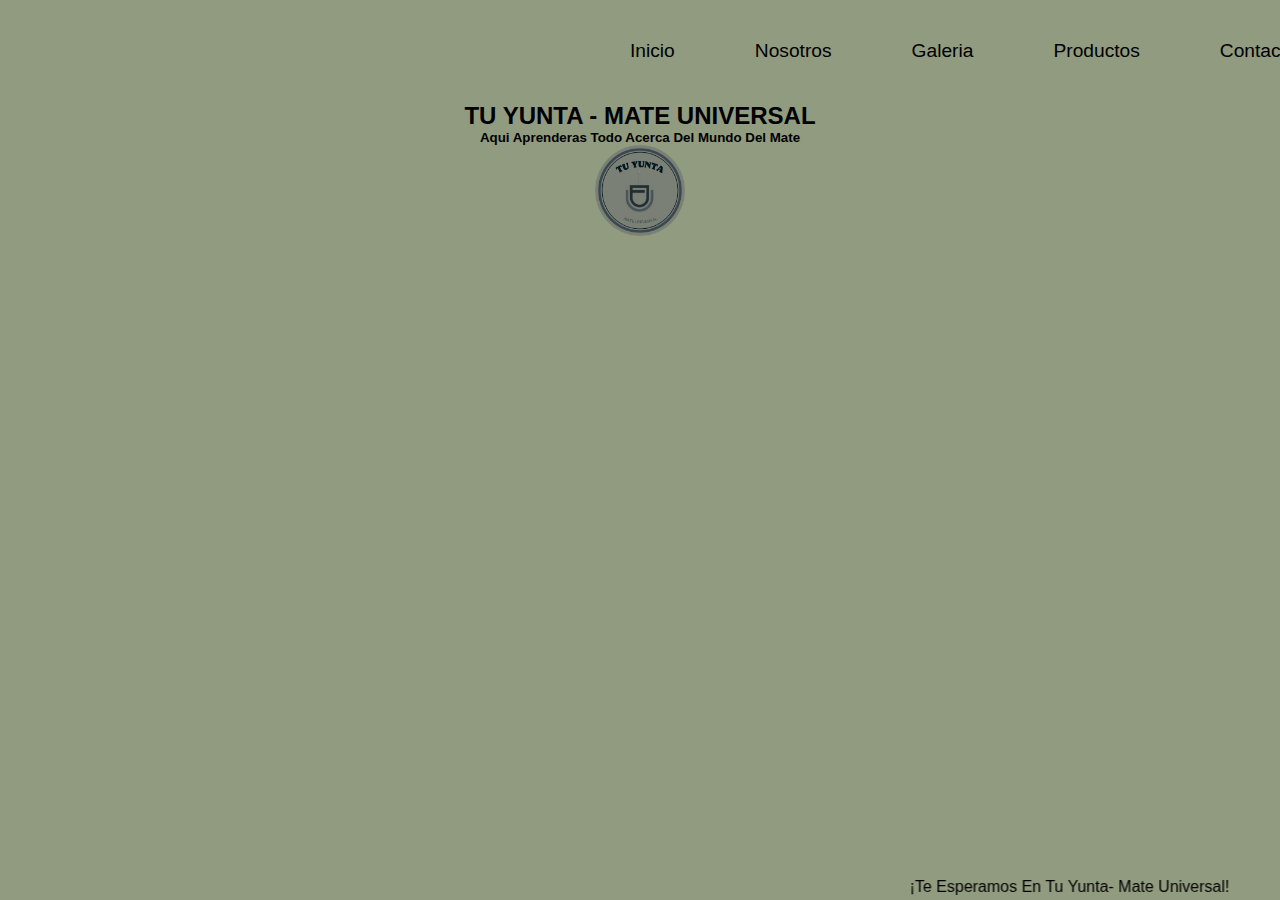
==== index.html @ be8bc4ec "creo mi repositorio" ====
<!DOCTYPE html>
<html lang="en">
<head>
    <meta charset="UTF-8">
    <meta http-equiv="X-UA-Compatible" content="IE=edge">
    <meta name="viewport" content="width=device-width, initial-scale=1.0">
    <title>Inicio</title>
    <link rel="stylesheet" href="./css/estilos.css">
</head>
<!--inicio body-->
<body>
    <!--inicio nav-->
    <nav>
        <!--inicio header-->
        <header>
            <ul class="nav__ul">
                <li class="nav__li"> <a href="../index.html">Inicio</a></li>
                <li class="nav__li"> <a href="/pages/nosotros.html">Nosotros</a></li>
                <li class="nav__li"> <a href="/pages/galeria.html">Galeria</a></li>
                <li class="nav__li"> <a href="/pages/productos.html">Productos</a></li>
                <li class="nav__li"> <a href="/pages/contacto.html">Contacto</a></li>
            </ul>
        </header>
        <!--fin header-->
    </nav>
    <!--fin nav-->
    <h2 class="h2__index"><strong><center>TU YUNTA - MATE UNIVERSAL</center></strong></h2>
    <main class="main__index">
    <h2 class="h2__class"><center>Aqui aprenderas todo acerca del mundo del mate</center></h2>
    <div class="div__logo">
        <img src="/multimedia/logotysf.png" alt="logoty" height="30%" width="30%">
    </div>
    </main> 
    <!--inicio footer-->
        <footer><marquee behavior="alternate" direction="central">¡Te esperamos en Tu Yunta- Mate universal!</marquee></footer>
    <!--fin footer-->
</body>
    <!--fin body-->
</html>
---- css/estilos.css ----
*{
    margin: 0;
    padding: 0;
    text-decoration:solid;
    font-style:inherit;
    font-family:Verdana, Geneva, Tahoma, sans-serif;
    text-transform:capitalize;
    color: black;   
    box-sizing:border-box;
}
body{
    background-color: rgb(145, 155, 127);
    display: flex;
    flex-direction: column;
    min-height: 100vh;
}
.div__logo{
    align-items: center;
    justify-content: center;
    align-items: center;
}
.h1__index{
    text-align: left;
    font-size: normal;
}
.h2__class{
    font-size: smaller;
}

.h3__galeria{
    align-items: center;
    text-align: center;
    align-content: space-between;
}
.ul__galeria{
    padding: 20px;
    text-align: center;
    align-content: space-between;
    align-items: center;
    list-style-type: upper-roman;
    list-style-position: inside;
}

form{
    background-color: rgb(75, 88, 75);
    border-radius: 10px;
    color: rgba(156, 93, 93, 0.74);
    font-size: 0.8em;
    padding: 5px;
    margin: 0 auto;
    width: 290px;
}

input, textarea{
    border: 0;
    outline: none;
    width: 280px;
}

.field{
    border: solid 1px rgb(70, 43, 43);
    padding: 10px;
}

.field:focus{
    border-color: #323937;
}

.center-content{
    text-align: center;
}

.li__historia{
    justify-content: space-between;
}


.video__galeria{
    align-items: center;
    justify-content: center;
    height: auto;
    width: auto;
    margin: 0;
}
/*inicio estilos main*/
.main__nosotros{
    padding: 20px;
    margin: 0;
    text-decoration: none;
    display: flex;
    flex-direction: column;
    justify-content: space-between;
    align-items: center;
}
/*fin estilos main*/

/*inicio estilos nav*/
.nav__ul{
    justify-content: space-around;
    font-size:larger;
    text-transform: uppercase;
    display: flex;
    list-style: none;
    padding: 0;
    width: 60%;
    max-width: 100px;
    margin:auto;   
    height: 10%;
}


.nav__li{
    text-decoration: none;
    text-transform: uppercase;
    padding: 40px;
    display:inline-block;
    text-align: center;
}

.nav__li a:hover{
    font-size: larger;
    text-transform: uppercase;
    text-decoration:none;
    color: rgba(18, 43, 2, 0.578);
    background-color: rgb(172, 170, 170);
    border-radius: 3px;
    padding:10px ;
    display: block;
}
/*fin estilos nav*/

/*inicio estilos main*/
.main__index{
    color: black;
    font-style: initial;
    justify-items: center;
    text-align: center;
}
/*fin estilos main*/

footer{
    bottom: 0;
    width: 100%;
    margin-top: auto;
    }
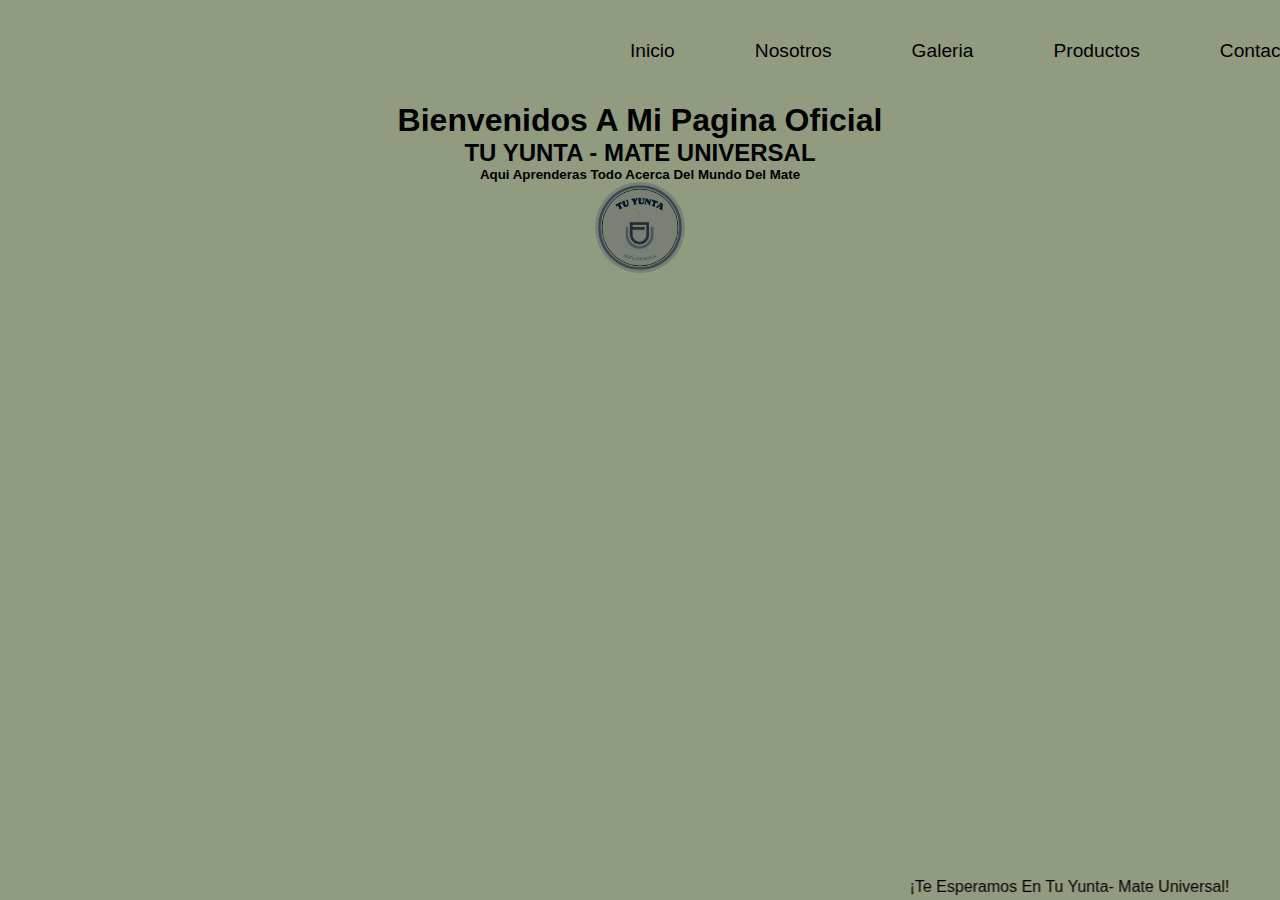
==== commit fcbfa811: "agrego mi h1 en index y estilos" ====
--- a/index.html
+++ b/index.html
@@ -24,6 +24,7 @@
         <!--fin header-->
     </nav>
     <!--fin nav-->
+    <center><h1 class="h1__index">Bienvenidos a mi pagina oficial</h1></center>
     <h2 class="h2__index"><strong><center>TU YUNTA - MATE UNIVERSAL</center></strong></h2>
     <main class="main__index">
     <h2 class="h2__class"><center>Aqui aprenderas todo acerca del mundo del mate</center></h2>
--- a/css/estilos.css
+++ b/css/estilos.css
@@ -20,8 +20,9 @@
     align-items: center;
 }
 .h1__index{
-    text-align: left;
+    text-align: center;
     font-size: normal;
+    font-family:'Gill Sans', 'Gill Sans MT', Calibri, 'Trebuchet MS', sans-serif;
 }
 .h2__class{
     font-size: smaller;
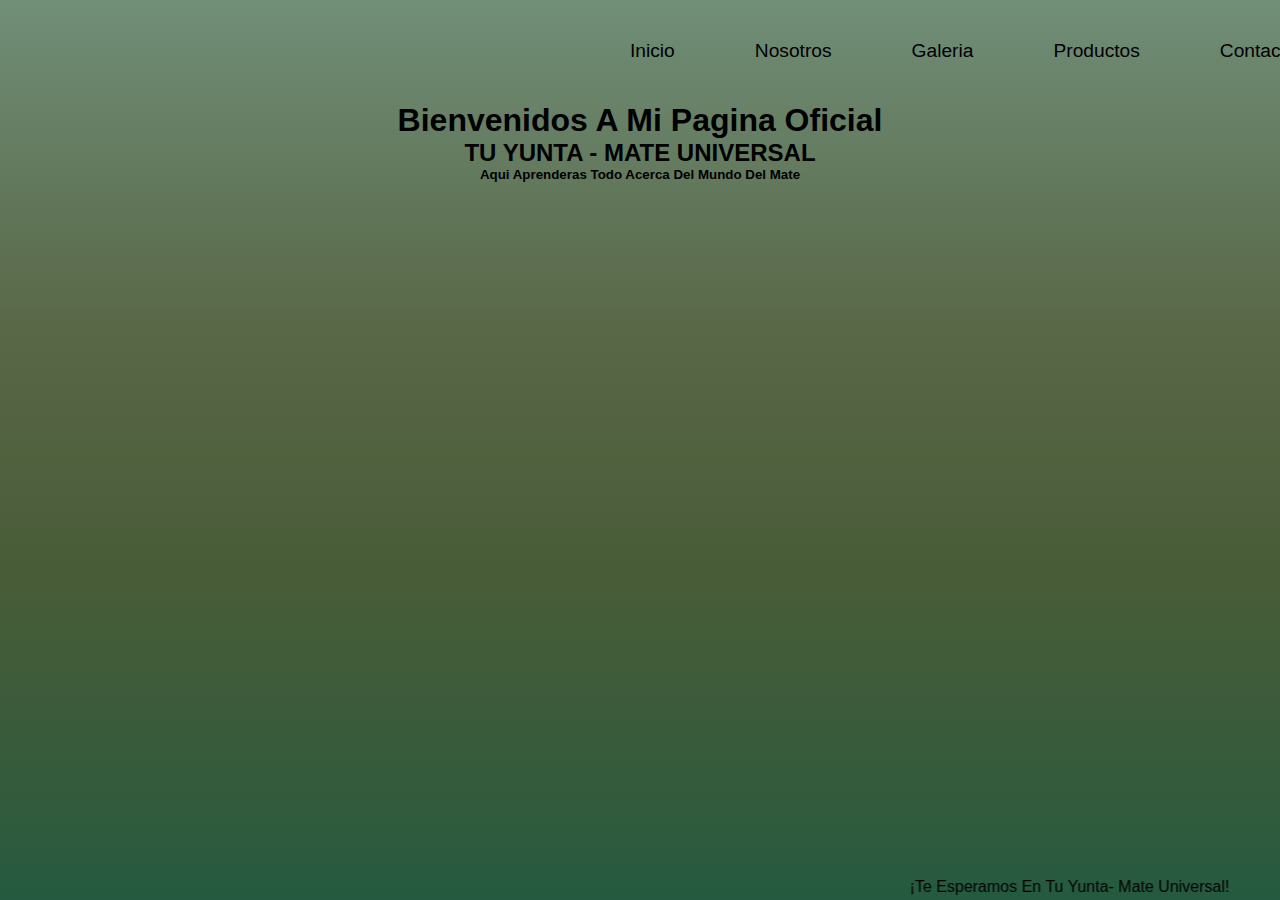
==== commit 8e11d309: "quito el fondo y cambio por background-image" ====
--- a/index.html
+++ b/index.html
@@ -28,9 +28,6 @@
     <h2 class="h2__index"><strong><center>TU YUNTA - MATE UNIVERSAL</center></strong></h2>
     <main class="main__index">
     <h2 class="h2__class"><center>Aqui aprenderas todo acerca del mundo del mate</center></h2>
-    <div class="div__logo">
-        <img src="/multimedia/logotysf.png" alt="logoty" height="30%" width="30%">
-    </div>
     </main> 
     <!--inicio footer-->
         <footer><marquee behavior="alternate" direction="central">¡Te esperamos en Tu Yunta- Mate universal!</marquee></footer>
--- a/css/estilos.css
+++ b/css/estilos.css
@@ -9,7 +9,7 @@
     box-sizing:border-box;
 }
 body{
-    background-color: rgb(145, 155, 127);
+    background-image: linear-gradient(to top, #255a40, #305b3d, #395b3b, #415c39, #495c38, #4e603d, #546442, #596847, #5e7153, #647b5f, #6a846b, #718e77);
     display: flex;
     flex-direction: column;
     min-height: 100vh;
